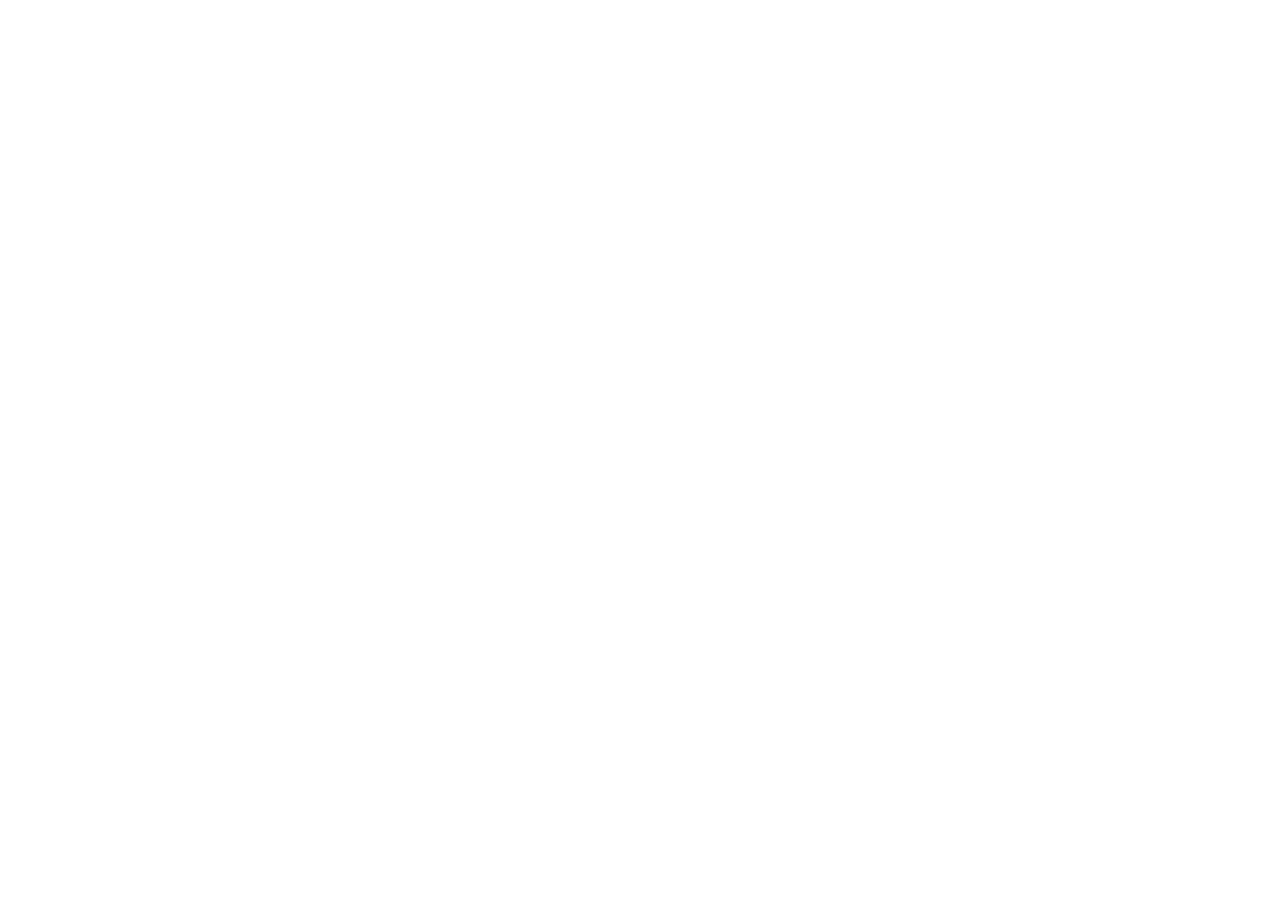
==== animated clouds effect/index.html @ d90ef13c "cloud effect init commit" ====
<!DOCTYPE html>
<html lang="en">
<head>
    <meta charset="UTF-8">
    <meta http-equiv="X-UA-Compatible" content="IE=edge">
    <meta name="viewport" content="width=device-width, initial-scale=1.0">
    <title>Document</title>

    <link rel="stylesheet" href="style.css">

</head>
<body>
    
    <canvas id="canvas1"></canvas>

    <script src="script.js" type="text/javascript"></script>

</body>
</html>
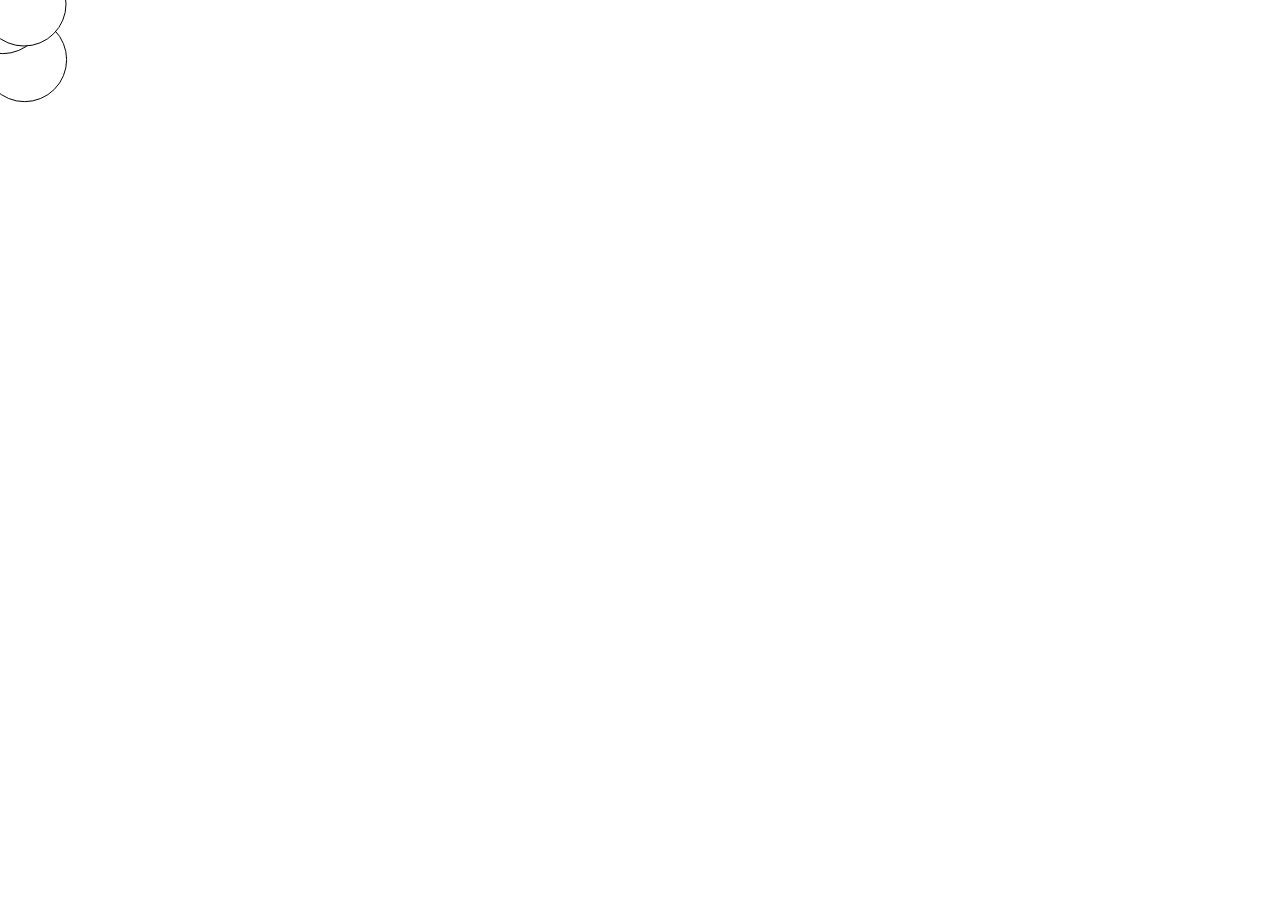
==== commit 2d7f66d9: "js updated" ====
--- a/animated clouds effect/index.html
+++ b/animated clouds effect/index.html
@@ -4,7 +4,7 @@
     <meta charset="UTF-8">
     <meta http-equiv="X-UA-Compatible" content="IE=edge">
     <meta name="viewport" content="width=device-width, initial-scale=1.0">
-    <title>Document</title>
+    <title>Cloud Effect</title>
 
     <link rel="stylesheet" href="style.css">
 
--- a/animated clouds effect/style.css
+++ b/animated clouds effect/style.css
@@ -0,0 +1,15 @@
+* {
+    margin: 0;
+    padding: 0;
+    box-sizing: border-box;
+}
+
+#canvas1 {
+    position: absolute;
+    top: 0;
+    left: 0;
+    width: 100%;
+    height: 100%;
+    /* background: linear-gradient(#25364f, #4d71a5, #9bc4ff); */
+    background: white;
+}